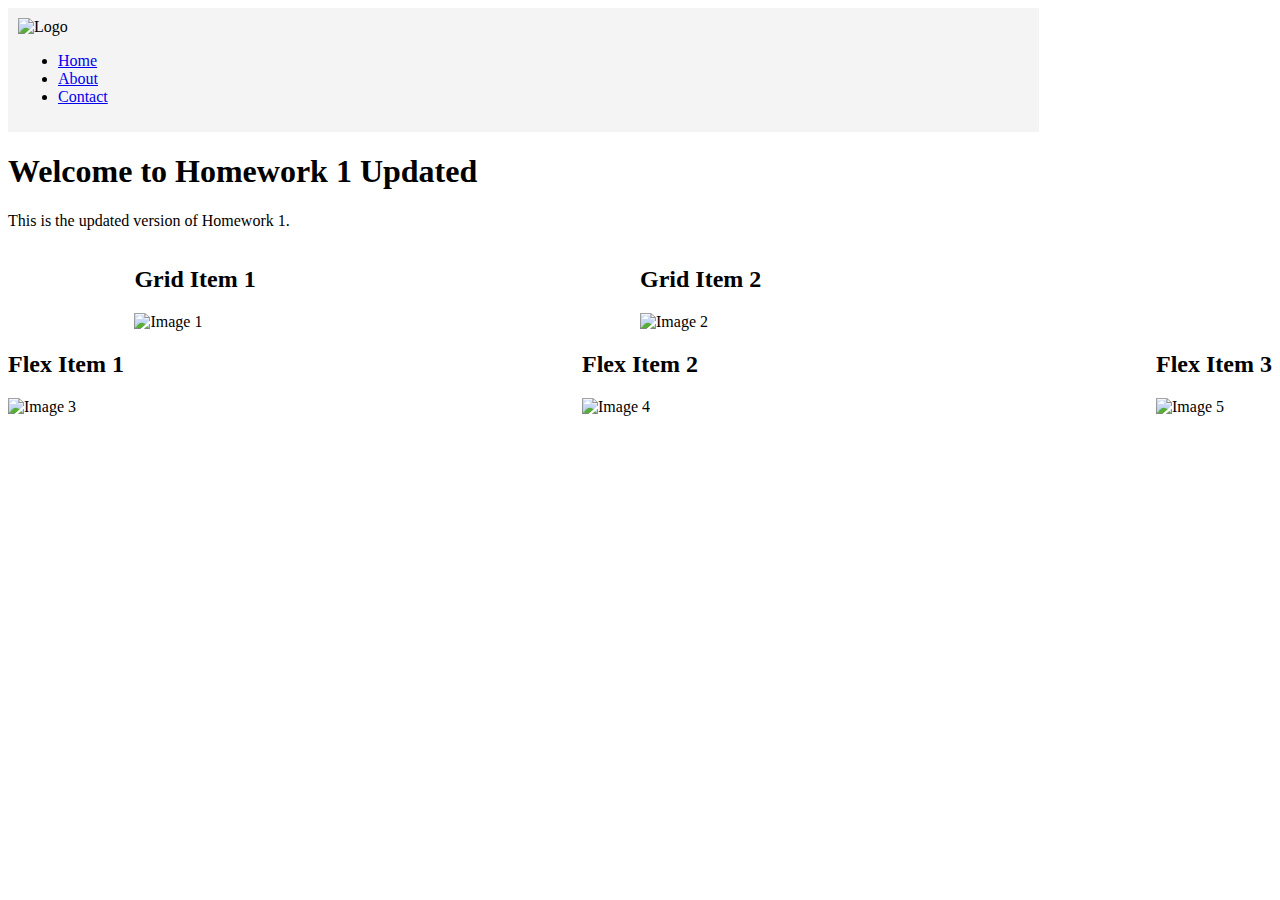
==== index.html @ df08ac06 "init project" ====
<!DOCTYPE html>
<html lang="en">
<head>
    <meta charset="UTF-8">
    <meta name="viewport" content="width=device-width, initial-scale=1.0">
    <title>Homework 1 Updated</title>
    <style>
        /* Skip to Main Content link styling */
        .skip-link {
            position: absolute;
            top: -40px;
            left: 10px;
            background: #000;
            color: #fff;
            padding: 10px;
            text-decoration: none;
            z-index: 1000;
        }

        .skip-link:focus {
            top: 10px;
        }

        /* Commented out li styles */
        /* li {
            margin: 10px 0;
            list-style-type: none;
        } */

        /* nav styles */
        nav {
            display: inline-block;
            width: 80%;
            background-color: #f4f4f4;
            padding: 10px;
        }

        nav img {
            width: 10%;
        }

        /* grid class styles */
        .grid {
            display: grid;
            grid-template-columns: 40% 40%;
            justify-content: center;
            align-items: center;
            row-gap: 20px;
        }

        .grid img {
            width: 100%;
        }

        /* flex class styles */
        .flex {
            display: flex;
            flex-wrap: wrap;
            justify-content: space-between;
        }

        .flex img {
            width: 30%;
        }
    </style>
</head>
<body>
    <!-- Skip to Main Content Link -->
    <a href="#main-content" class="skip-link">Skip to Main Content</a>

    <!-- Navigation -->
    <nav>
        <img src="logo.png" alt="Logo">
        <ul>
            <li><a href="#home">Home</a></li>
            <li><a href="#about">About</a></li>
            <li><a href="#contact">Contact</a></li>
        </ul>
    </nav>

    <!-- Main Content -->
    <main id="main-content">
        <h1>Welcome to Homework 1 Updated</h1>
        <p>This is the updated version of Homework 1.</p>

        <!-- Grid Section -->
        <section class="grid">
            <div>
                <h2>Grid Item 1</h2>
                <img src="image1.jpg" alt="Image 1">
            </div>
            <div>
                <h2>Grid Item 2</h2>
                <img src="image2.jpg" alt="Image 2">
            </div>
        </section>

        <!-- Flex Section -->
        <section class="flex">
            <div>
                <h2>Flex Item 1</h2>
                <img src="image3.jpg" alt="Image 3">
            </div>
            <div>
                <h2>Flex Item 2</h2>
                <img src="image4.jpg" alt="Image 4">
            </div>
            <div>
                <h2>Flex Item 3</h2>
                <img src="image5.jpg" alt="Image 5">
            </div>
        </section>
    </main>
</body>
</html>
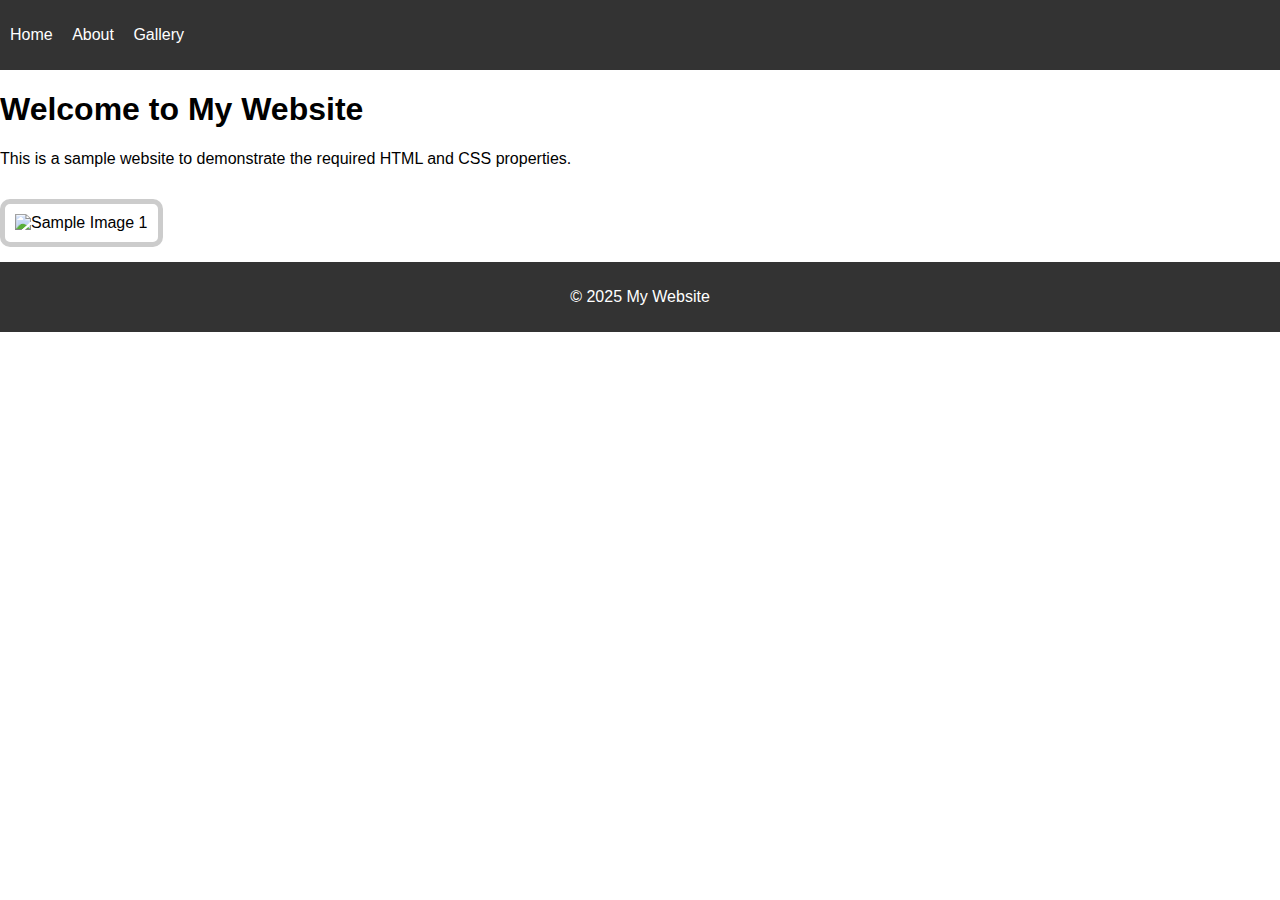
==== commit 33f65fc1: "add project" ====
--- a/index.html
+++ b/index.html
@@ -3,113 +3,29 @@
 <head>
     <meta charset="UTF-8">
     <meta name="viewport" content="width=device-width, initial-scale=1.0">
-    <title>Homework 1 Updated</title>
-    <style>
-        /* Skip to Main Content link styling */
-        .skip-link {
-            position: absolute;
-            top: -40px;
-            left: 10px;
-            background: #000;
-            color: #fff;
-            padding: 10px;
-            text-decoration: none;
-            z-index: 1000;
-        }
-
-        .skip-link:focus {
-            top: 10px;
-        }
-
-        /* Commented out li styles */
-        /* li {
-            margin: 10px 0;
-            list-style-type: none;
-        } */
-
-        /* nav styles */
-        nav {
-            display: inline-block;
-            width: 80%;
-            background-color: #f4f4f4;
-            padding: 10px;
-        }
-
-        nav img {
-            width: 10%;
-        }
-
-        /* grid class styles */
-        .grid {
-            display: grid;
-            grid-template-columns: 40% 40%;
-            justify-content: center;
-            align-items: center;
-            row-gap: 20px;
-        }
-
-        .grid img {
-            width: 100%;
-        }
-
-        /* flex class styles */
-        .flex {
-            display: flex;
-            flex-wrap: wrap;
-            justify-content: space-between;
-        }
-
-        .flex img {
-            width: 30%;
-        }
-    </style>
+    <title>Home Page</title>
+    <link rel="stylesheet" href="styles.css">
 </head>
 <body>
-    <!-- Skip to Main Content Link -->
-    <a href="#main-content" class="skip-link">Skip to Main Content</a>
+    <header>
+        <nav>
+            <ul>
+                <li><a href="index.html">Home</a></li>
+                <li><a href="about.html">About</a></li>
+                <li><a href="gallery.html">Gallery</a></li>
+            </ul>
+        </nav>
+        <a href="#main-content" class="skip-link">Skip to Main Content</a>
+    </header>
 
-    <!-- Navigation -->
-    <nav>
-        <img src="logo.png" alt="Logo">
-        <ul>
-            <li><a href="#home">Home</a></li>
-            <li><a href="#about">About</a></li>
-            <li><a href="#contact">Contact</a></li>
-        </ul>
-    </nav>
+    <main id="main-content">
+        <h1>Welcome to My Website</h1>
+        <p>This is a sample website to demonstrate the required HTML and CSS properties.</p>
+        <img src="image1.jpg" alt="Sample Image 1">
+    </main>
 
-    <!-- Main Content -->
-    <main id="main-content">
-        <h1>Welcome to Homework 1 Updated</h1>
-        <p>This is the updated version of Homework 1.</p>
-
-        <!-- Grid Section -->
-        <section class="grid">
-            <div>
-                <h2>Grid Item 1</h2>
-                <img src="image1.jpg" alt="Image 1">
-            </div>
-            <div>
-                <h2>Grid Item 2</h2>
-                <img src="image2.jpg" alt="Image 2">
-            </div>
-        </section>
-
-        <!-- Flex Section -->
-        <section class="flex">
-            <div>
-                <h2>Flex Item 1</h2>
-                <img src="image3.jpg" alt="Image 3">
-            </div>
-            <div>
-                <h2>Flex Item 2</h2>
-                <img src="image4.jpg" alt="Image 4">
-            </div>
-            <div>
-                <h2>Flex Item 3</h2>
-                <img src="image5.jpg" alt="Image 5">
-            </div>
-        </section>
-    </main>
+    <footer>
+        <p>&copy; 2025 My Website</p>
+    </footer>
 </body>
 </html>
--- a/styles.css
+++ b/styles.css
@@ -0,0 +1,87 @@
+/* Base styles */
+body {
+    font-family: Arial, sans-serif;
+    margin: 0;
+    padding: 0;
+}
+
+header {
+    background-color: #333;
+    padding: 10px;
+}
+
+nav ul {
+    list-style: none;
+    padding: 0;
+}
+
+nav ul li {
+    display: inline;
+    margin-right: 15px;
+}
+
+nav ul li a {
+    color: white;
+    text-decoration: none;
+}
+
+.skip-link {
+    position: absolute;
+    top: 0;
+    left: 0;
+    background-color: #333;
+    color: white;
+    padding: 10px;
+    border-radius: 5px;
+    opacity: 0;
+    transition: opacity 0.3s;
+}
+
+.skip-link:focus {
+    opacity: 1;
+}
+
+footer {
+    background-color: #333;
+    color: white;
+    padding: 10px;
+    text-align: center;
+}
+
+/* Image styles using the box model */
+img {
+    border: 5px solid #ccc;
+    padding: 10px;
+    border-radius: 10px;
+    margin: 15px 0;
+    width: 100%;
+    max-width: 400px;
+}
+
+/* Gallery layout using grid */
+.gallery {
+    display: grid;
+    grid-template-columns: repeat(2, 1fr);
+    gap: 15px;
+}
+
+.gallery img:nth-child(odd) {
+    border-radius: 20px;
+}
+
+.gallery img:nth-child(even) {
+    border-radius: 5px;
+}
+
+/* Flexbox for navigation */
+nav {
+    display: flex;
+    justify-content: space-between;
+    align-items: center;
+}
+
+/* Hover effect */
+nav ul li a:hover {
+    text-decoration: underline;
+    color: #f39c12;
+}
